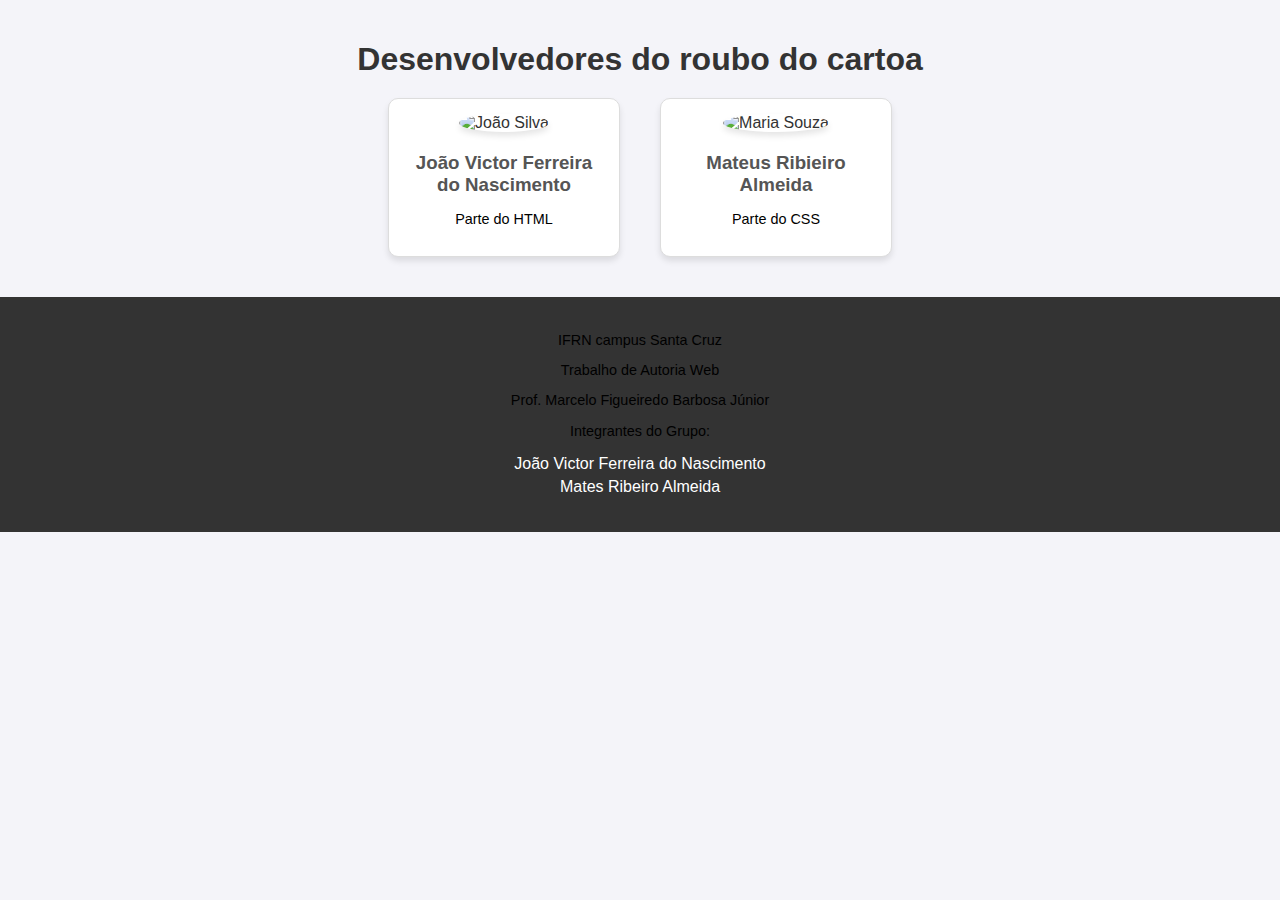
==== segundo.html @ 15bba7ca "FORMULARIO-CONCLUIDO" ====
<!DOCTYPE html>
<html lang="pt-BR">
<head>
    <meta charset="UTF-8">
    <meta name="viewport" content="width=device-width, initial-scale=1.0">
    <title>Desenvolvedores</title>
    <link rel="stylesheet" href="segundo.css">
</head>
<body>
    <div class="container">
        <h1>Desenvolvedores do roubo do cartoa</h1>
        <div class="developers">
            <div class="developer">
                <img src="C:\Users\jpeba\OneDrive\Documentos\IMG_20241130_084721_814.jpg" alt="João Silva">
                <h3>João Victor Ferreira do Nascimento</h3>
                <p>Parte do HTML</p>
            </div>
            <div class="developer">
                <img src="C:\Users\jpeba\Downloads\IMG-20241129-WA0011.jpg" alt="Maria Souza">
                <h3>Mateus Ribieiro Almeida</h3>
                <p>Parte do CSS</p>
            </div>
        </div>
    </div>
    <footer>
        <p>IFRN campus Santa Cruz</p>
        <p>Trabalho de Autoria Web</p>
        <p>Prof. Marcelo Figueiredo Barbosa Júnior</p>
        <p>Integrantes do Grupo:</p>
        <ul>
            <li>João Victor Ferreira do Nascimento</li>
            <li>Mates Ribeiro Almeida</li>
        </ul>
    </footer>
</body>
</html>
---- segundo.css ----
/* Estilos básicos */
body {
    font-family: Arial, sans-serif;
    margin: 0;
    padding: 0;
    background-color: #f4f4f9;
    color: #333;
}

.container {
    text-align: center;
    padding: 20px;
}

h1 {
    color: #333;
    margin-bottom: 20px;
}

/* Estilizando os desenvolvedores */
.developers {
    display: flex;
    justify-content: center;
    gap: 40px;
}

.developer {
    text-align: center;
    max-width: 200px;
    background-color: #fff;
    border: 1px solid #ddd;
    border-radius: 10px;
    padding: 15px;
    box-shadow: 0 4px 6px rgba(0, 0, 0, 0.1);
    transition: transform 0.3s ease, box-shadow 0.3s ease;
}

.developer:hover {
    transform: scale(1.05);
    box-shadow: 0 8px 12px rgba(0, 0, 0, 0.2);
}

.developer img {
    width: 100%;
    border-radius: 50%;
    margin-bottom: 10px;
    box-shadow: 0 4px 6px rgba(0, 0, 0, 0.1);
}

h3 {
    color: #555;
    margin: 10px 0 5px;
}

p {
    color:black;
    font-size: 0.9em;
}
footer {
    background-color: #333;
    color: white;
    text-align: center;
    padding: 20px 0; 
    position: relative; 
    margin-top: 20px;
}
footer ul {
    list-style-type: none;
    padding: 0;
}

footer ul li {
    margin: 5px 0;
}
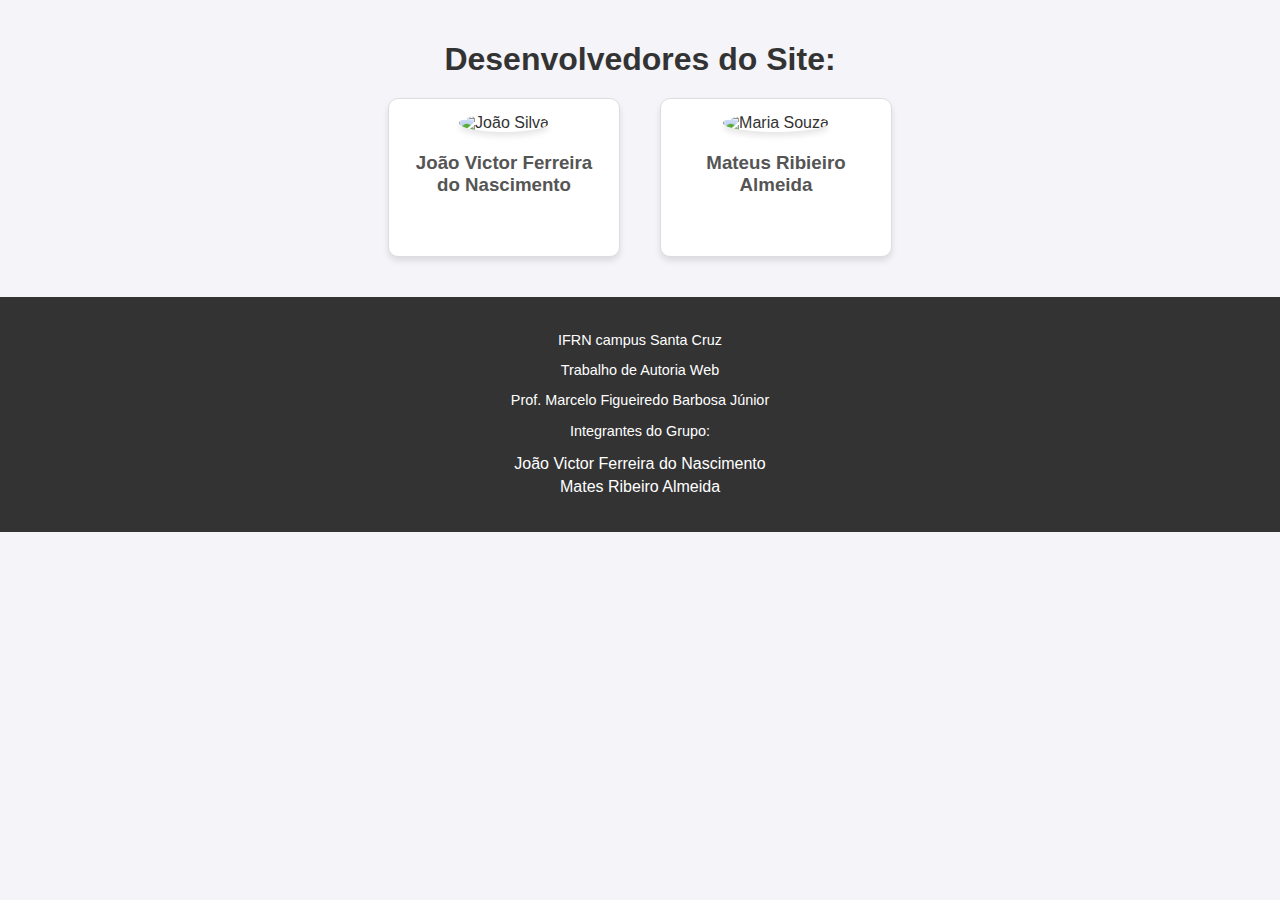
==== commit 44a032bf: "SITTE-FORMULARIO" ====
--- a/segundo.html
+++ b/segundo.html
@@ -8,7 +8,7 @@
 </head>
 <body>
     <div class="container">
-        <h1>Desenvolvedores do roubo do cartoa</h1>
+        <h1>Desenvolvedores do Site:</h1>
         <div class="developers">
             <div class="developer">
                 <img src="C:\Users\jpeba\OneDrive\Documentos\IMG_20241130_084721_814.jpg" alt="João Silva">
--- a/segundo.css
+++ b/segundo.css
@@ -1,4 +1,4 @@
-/* Estilos básicos */
+
 body {
     font-family: Arial, sans-serif;
     margin: 0;
@@ -17,7 +17,7 @@
     margin-bottom: 20px;
 }
 
-/* Estilizando os desenvolvedores */
+
 .developers {
     display: flex;
     justify-content: center;
@@ -32,11 +32,11 @@
     border-radius: 10px;
     padding: 15px;
     box-shadow: 0 4px 6px rgba(0, 0, 0, 0.1);
-    transition: transform 0.3s ease, box-shadow 0.3s ease;
+    
 }
 
 .developer:hover {
-    transform: scale(1.05);
+    
     box-shadow: 0 8px 12px rgba(0, 0, 0, 0.2);
 }
 
@@ -53,7 +53,7 @@
 }
 
 p {
-    color:black;
+    color:rgb(255, 255, 255);
     font-size: 0.9em;
 }
 footer {
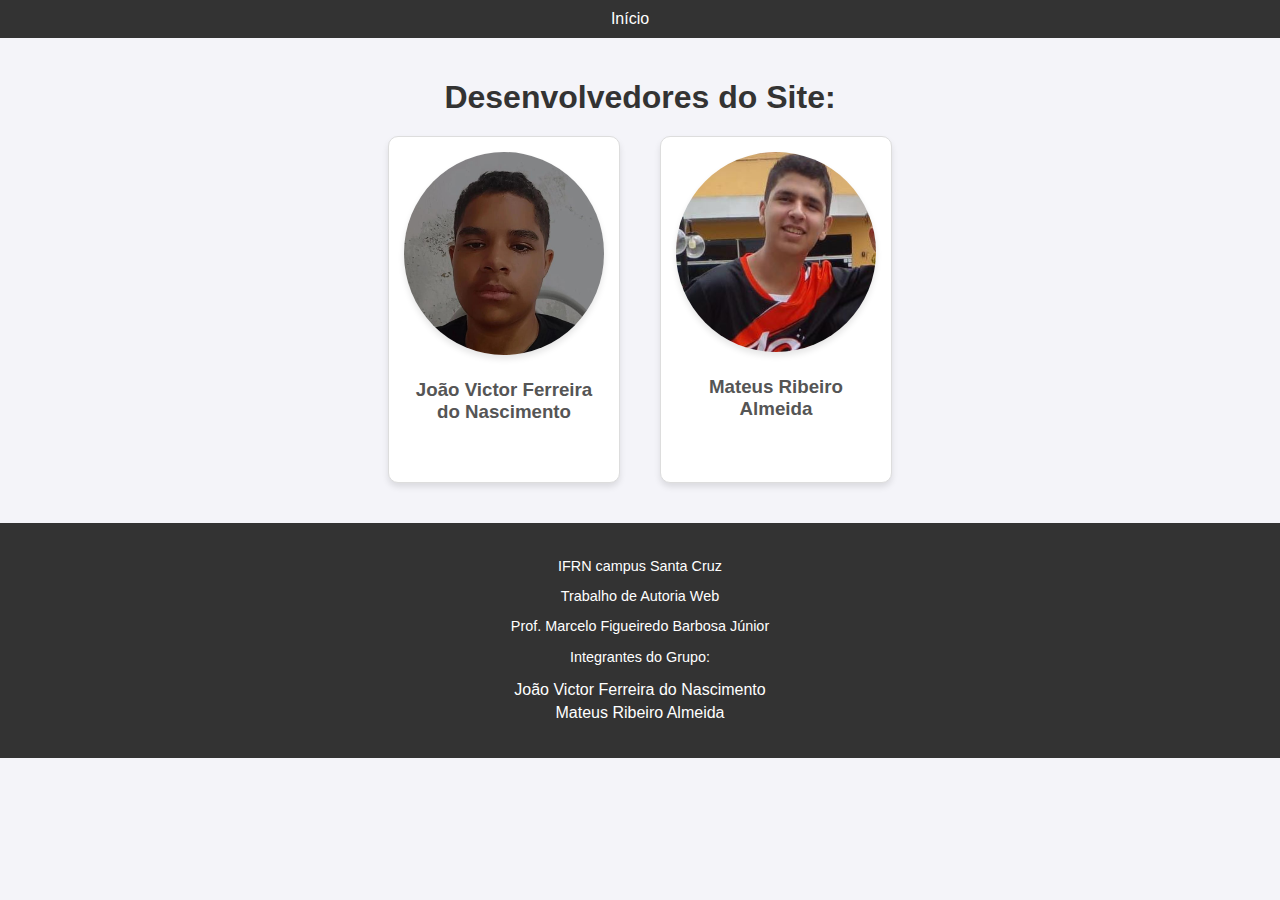
==== commit 420d30ab: "SITE-EM-ANDAMENTO" ====
--- a/segundo.html
+++ b/segundo.html
@@ -1,27 +1,36 @@
 <!DOCTYPE html>
 <html lang="pt-BR">
+
 <head>
     <meta charset="UTF-8">
     <meta name="viewport" content="width=device-width, initial-scale=1.0">
     <title>Desenvolvedores</title>
     <link rel="stylesheet" href="segundo.css">
 </head>
+
 <body>
+    <nav>
+        <ul>
+            <li><a href="index.html">Início</a></li>
+        </ul>
+    </nav>
+
     <div class="container">
         <h1>Desenvolvedores do Site:</h1>
         <div class="developers">
             <div class="developer">
-                <img src="C:\Users\jpeba\OneDrive\Documentos\IMG_20241130_084721_814.jpg" alt="João Silva">
+                <img src="jaovictor.jpg" alt="Joao Victor">
                 <h3>João Victor Ferreira do Nascimento</h3>
                 <p>Parte do HTML</p>
             </div>
             <div class="developer">
-                <img src="C:\Users\jpeba\Downloads\IMG-20241129-WA0011.jpg" alt="Maria Souza">
-                <h3>Mateus Ribieiro Almeida</h3>
+                <img src="matheuscomaga.jpg" alt="Mateus Ribeiro">
+                <h3>Mateus Ribeiro Almeida</h3>
                 <p>Parte do CSS</p>
             </div>
         </div>
     </div>
+
     <footer>
         <p>IFRN campus Santa Cruz</p>
         <p>Trabalho de Autoria Web</p>
@@ -29,8 +38,9 @@
         <p>Integrantes do Grupo:</p>
         <ul>
             <li>João Victor Ferreira do Nascimento</li>
-            <li>Mates Ribeiro Almeida</li>
+            <li>Mateus Ribeiro Almeida</li>
         </ul>
     </footer>
 </body>
-</html>
+
+</html>--- a/segundo.css
+++ b/segundo.css
@@ -1,4 +1,4 @@
-
+/* Estilo geral do corpo */
 body {
     font-family: Arial, sans-serif;
     margin: 0;
@@ -7,6 +7,38 @@
     color: #333;
 }
 
+/* Estilo da barra de navegação */
+nav {
+    background-color: #333;
+    padding: 10px 0;
+}
+
+nav ul {
+    list-style-type: none;
+    margin: 0;
+    padding: 0;
+    text-align: center;
+}
+
+nav ul li {
+    display: inline;
+    margin-right: 20px;
+}
+
+nav ul li a {
+    color: white;
+    text-decoration: none;
+    padding: 10px 15px;
+    font-size: 16px;
+    transition: background-color 0.3s ease;
+}
+
+nav ul li a:hover {
+    background-color: #575757;
+    border-radius: 5px;
+}
+
+/* Estilo do conteúdo principal */
 .container {
     text-align: center;
     padding: 20px;
@@ -16,7 +48,6 @@
     color: #333;
     margin-bottom: 20px;
 }
-
 
 .developers {
     display: flex;
@@ -32,11 +63,9 @@
     border-radius: 10px;
     padding: 15px;
     box-shadow: 0 4px 6px rgba(0, 0, 0, 0.1);
-    
 }
 
 .developer:hover {
-    
     box-shadow: 0 8px 12px rgba(0, 0, 0, 0.2);
 }
 
@@ -53,17 +82,20 @@
 }
 
 p {
-    color:rgb(255, 255, 255);
+    color: rgb(255, 255, 255);
     font-size: 0.9em;
 }
+
+/* Estilo do rodapé */
 footer {
     background-color: #333;
     color: white;
     text-align: center;
-    padding: 20px 0; 
-    position: relative; 
+    padding: 20px 0;
+    position: relative;
     margin-top: 20px;
 }
+
 footer ul {
     list-style-type: none;
     padding: 0;
